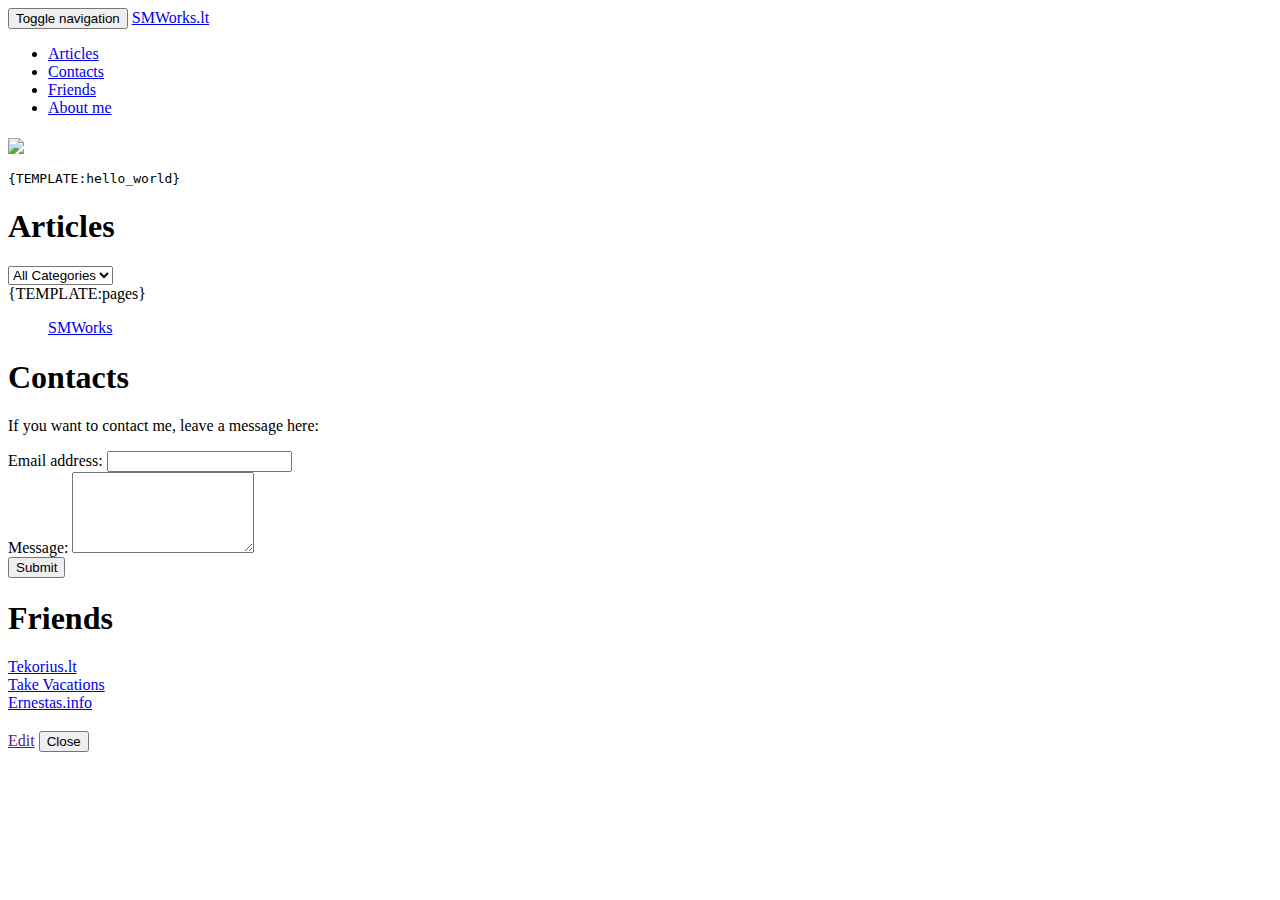
==== assets/templates/index.html @ f9bead87 "First commit, added main project files" ====
<!DOCTYPE html>
<html lang="en">
<head>
    <meta charset="utf-8">
    <meta http-equiv="X-UA-Compatible" content="IE=edge">
    <meta name="viewport" content="width=device-width, initial-scale=1">
    <!-- The above 3 meta tags *must* come first in the head; any other head content must come *after* these tags -->
    <meta name="description" content="Personal website">
    <meta name="author" content="Martynas Šustavičius">
    <meta property="og:url" content="{FB_URL}"/>
    <meta property="og:title" content="{FB_TITLE}"/>
    <meta property="og:description" content="{FB_DESCRIPTION}"/>
    <meta property="og:image" content="{FB_IMAGE}"/>
    <meta property="fb:app_id" content="{FB_APP_ID}"/>
    <meta property="og:type" content="{FB_TYPE}"/>
    <base href="/"/>
    <title>{TITLE}</title>
    <link rel="shortcut icon" href="{ASSETS}/img/smworks.png" type="image/png"/>
    <!-- Bootstrap core CSS -->
    <link href="{ASSETS}/bootstrap/css/bootstrap.min.css" rel="stylesheet">
    <!-- IE10 viewport hack for Surface/desktop Windows 8 bug -->
    <link href="{ASSETS}/css/ie10-viewport-bug-workaround.css" rel="stylesheet">
    <!-- Custom style for SMWorks -->
    <link href="{ASSETS}/css/smworks.css" rel="stylesheet">
    <link rel="stylesheet" href="{ASSETS}/highlight/styles/darcula.css">
    <!-- HTML5 shim and Respond.js for IE8 support of HTML5 elements and media queries -->
    <!--[if lt IE 9]>
    <script src="https://oss.maxcdn.com/html5shiv/3.7.3/html5shiv.min.js"></script>
    <script src="https://oss.maxcdn.com/respond/1.4.2/respond.min.js"></script>
    <![endif]-->
    <script src="{ASSETS}/jquery/jquery-3.1.1.min.js"></script>
    <script>window.jQuery || document.write('<script src="{ASSETS}/jquery/jquery-3.1.1.min.js"><\/script>')</script>
    <script src="{ASSETS}/bootstrap/js/bootstrap.min.js"></script>
    <!-- IE10 viewport hack for Surface/desktop Windows 8 bug -->
    <script src="{ASSETS}/js/ie10-viewport-bug-workaround.js"></script>
    <!-- Highlight library for highlighting source code -->
    <script src="{ASSETS}/highlight/highlight.pack.js"></script>
    <script type="application/javascript">
        hljs.initHighlightingOnLoad();
    </script>
</head>
<body>
<nav class="navbar navbar-inverse navbar-fixed-top">
    <div class="container">
        <div class="navbar-header">
            <button type="button" class="navbar-toggle collapsed" data-toggle="collapse" data-target="#navbar"
                    aria-expanded="false" aria-controls="navbar">
                <span class="sr-only">Toggle navigation</span>
                <span class="icon-bar"></span>
                <span class="icon-bar"></span>
                <span class="icon-bar"></span>
            </button>
            <a class="navbar-brand menu" href="home">SMWorks.lt</a>
        </div>
        <div id="navbar" class="collapse navbar-collapse">
            <ul class="nav navbar-nav">
                <li><a class="menu" href="articles">Articles</a></li>
                <li><a class="menu" href="contacts">Contacts</a></li>
                <li><a class="menu" href="friends">Friends</a></li>
                <li><a href="/about.html">About me</a></li>
            </ul>
        </div>
    </div>
</nav>

<header id="home" class="container content-center">
    <h1></h1>
    <div class="row">
        <div class="col-lg-offset-3 col-lg-6">
            <img class="img-responsive center-block" src="{ASSETS}/img/smworks.png"/>
        </div>
    </div>

</header>

<section class="container content-center">

    <div class="row">
        <div class="col-lg-offset-3 col-lg-6 content-left">
            <pre><code>{TEMPLATE:hello_world}</code></pre>
        </div>
    </div>

</section>

<section id="articles" class="container">

    <div class="row">
        <div class="col-lg-6 col-lg-offset-3">
            <div class="panel panel-default">
                <div class="panel-heading">
                    <div class="row negative-margin-bottom-10">
                        <div class="col-lg-6">
                            <h1>Articles</h1>
                        </div>
                        <div class="col-lg-6">
                            <select id="category" class="form-control">
                                <option value="-1">All Categories</option>
                                {CATEGORIES}
                            </select>
                        </div>
                    </div>
                </div>
                <div class="panel-body">
                    {TEMPLATE:pages}
                </div>
            </div>
        </div>
        <div id="fb-page" class="col-lg-3">
            <div class="fb-page" data-href="https://www.facebook.com/smworks.lt/" data-tabs="timeline"
                 data-small-header="false" data-adapt-container-width="true" data-hide-cover="false"
                 data-show-facepile="true" data-height="800">
                <blockquote cite="https://www.facebook.com/smworks.lt/" class="fb-xfbml-parse-ignore"><a
                        href="https://www.facebook.com/smworks.lt/">SMWorks</a></blockquote>
            </div>
        </div>
    </div>

</section>

<section id="contacts" class="container">

    <div class="row">
        <div class="col-lg-6 col-lg-offset-3">
            <div class="panel panel-default">
                <div class="panel-heading">
                    <h1>Contacts</h1>
                </div>
                <div class="panel-body">
                    <p class="lead">If you want to contact me, leave a message here:</p>
                    <form id="contact-form">
                        <div class="form-group">
                            <label for="email">Email address:</label>
                            <input type="email" class="form-control" id="email" required>
                        </div>
                        <div class="form-group">
                            <label for="message">Message:</label>
                            <textarea class="form-control" rows="5" id="message" required></textarea>
                        </div>
                        <button type="submit" class="btn btn-default">Submit</button>
                    </form>
                </div>
            </div>

        </div>
    </div>

</section>

<section id="friends" class="container">
    <div class="row">
        <div class="col-lg-6 col-lg-offset-3">
            <div class="panel panel-default">
                <div class="panel-heading">
                    <h1>Friends</h1>
                </div>
                <div class="panel-body">
                    <p>
                        <a href="http://tekorius.lt"><span class="glyphicon glyphicon-link" aria-hidden="true"></span>
                            Tekorius.lt</a><br/>
                        <a href="https://takevacations.eu"><span class="glyphicon glyphicon-link"
                                                                 aria-hidden="true"></span> Take Vacations</a><br/>
                        <a href="https://ernestas.info"><span class="glyphicon glyphicon-link"
                                                              aria-hidden="true"></span> Ernestas.info</a>
                    </p>
                </div>
            </div>
        </div>
    </div>
</section>

<!--<footer class="container content-center">-->
<!--&lt;!&ndash;<div class="row">&ndash;&gt;-->
<!--&lt;!&ndash;Page generated in {GEN_TIME} seconds&ndash;&gt;-->
<!--&lt;!&ndash;</div>&ndash;&gt;-->
<!--<div class="row">-->
<!--<div-->
<!--class="fb-like col-lg-6 col-lg-offset-3"-->
<!--data-share="true"-->
<!--data-width="100"-->
<!--data-show-faces="true">-->
<!--</div>-->
<!--</div>-->
<!--</footer>-->

<div id="page-window" class="modal fade" tabindex="-1" aria-labelledby="page-window-label">
    <div class="modal-dialog" role="document">
        <div class="modal-content">
            <div class="modal-header">
                <h3 id="page-title" class="modal-title pull-left"></h3>
                <a id="edit-link" tabindex="-1" class="btn btn-default pull-right" href="">Edit</a>
                <button type="button" class="btn btn-default pull-right" data-dismiss="modal">Close</button>
            </div>
            <div class="modal-body">
                <div id="page-content">
                    <div class="pre-loader"></div>
                </div>
            </div>
            <div class="modal-footer">
                <div id="social"></div>
            </div>
        </div>
    </div>
</div>

<!-- Custom script for SMWorks -->
<script src="{ASSETS}/js/smworks.js"></script>
</body>
</html>
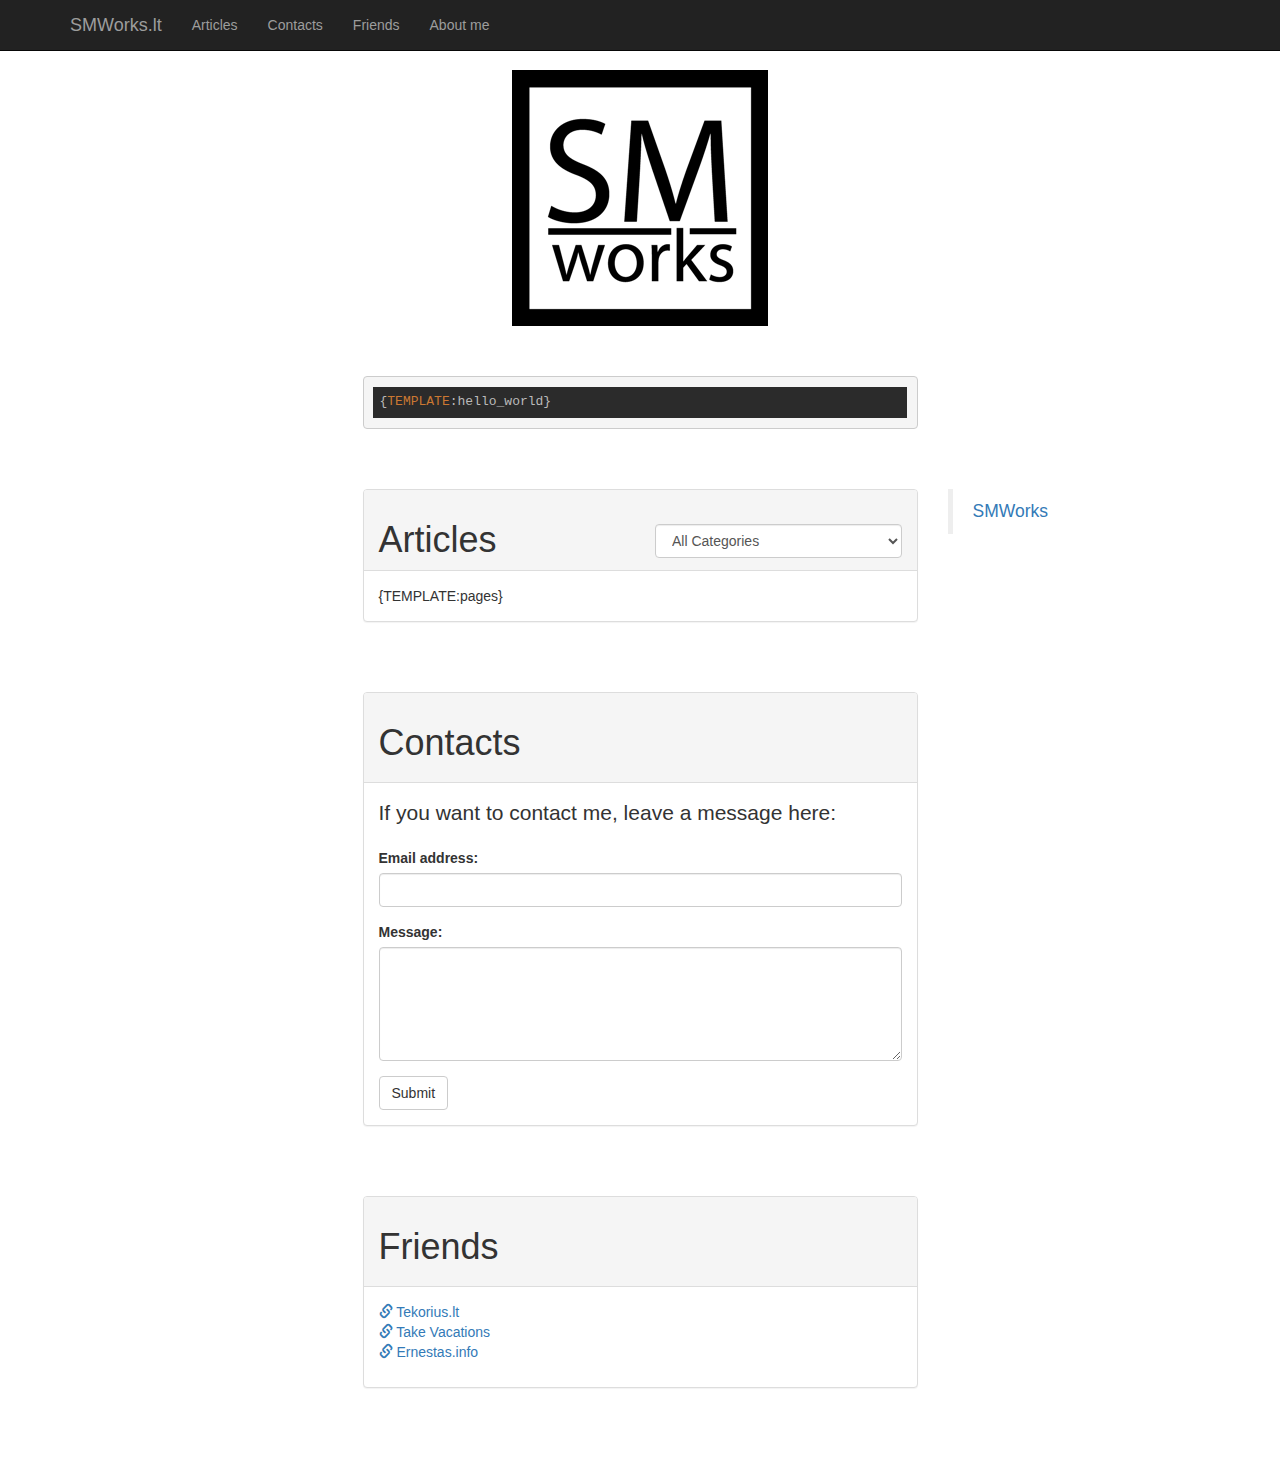
==== commit abcdd916: "Fixed SQ issues" ====
--- a/assets/templates/index.html
+++ b/assets/templates/index.html
@@ -15,26 +15,26 @@
     <meta property="og:type" content="{FB_TYPE}"/>
     <base href="/"/>
     <title>{TITLE}</title>
-    <link rel="shortcut icon" href="{ASSETS}/img/smworks.png" type="image/png"/>
+    <link rel="shortcut icon" href="/assets/img/smworks.png" type="image/png"/>
     <!-- Bootstrap core CSS -->
-    <link href="{ASSETS}/bootstrap/css/bootstrap.min.css" rel="stylesheet">
+    <link href="/assets/bootstrap/css/bootstrap.min.css" rel="stylesheet">
     <!-- IE10 viewport hack for Surface/desktop Windows 8 bug -->
-    <link href="{ASSETS}/css/ie10-viewport-bug-workaround.css" rel="stylesheet">
+    <link href="/assets/css/ie10-viewport-bug-workaround.css" rel="stylesheet">
     <!-- Custom style for SMWorks -->
-    <link href="{ASSETS}/css/smworks.css" rel="stylesheet">
-    <link rel="stylesheet" href="{ASSETS}/highlight/styles/darcula.css">
+    <link href="/assets/css/smworks.css" rel="stylesheet">
+    <link rel="stylesheet" href="/assets/highlight/styles/darcula.css">
     <!-- HTML5 shim and Respond.js for IE8 support of HTML5 elements and media queries -->
     <!--[if lt IE 9]>
     <script src="https://oss.maxcdn.com/html5shiv/3.7.3/html5shiv.min.js"></script>
     <script src="https://oss.maxcdn.com/respond/1.4.2/respond.min.js"></script>
     <![endif]-->
-    <script src="{ASSETS}/jquery/jquery-3.1.1.min.js"></script>
-    <script>window.jQuery || document.write('<script src="{ASSETS}/jquery/jquery-3.1.1.min.js"><\/script>')</script>
-    <script src="{ASSETS}/bootstrap/js/bootstrap.min.js"></script>
+    <script src="/assets/jquery/jquery-3.1.1.min.js"></script>
+    <script>window.jQuery || document.write('<script src="/assets/jquery/jquery-3.1.1.min.js"><\/script>')</script>
+    <script src="/assets/bootstrap/js/bootstrap.min.js"></script>
     <!-- IE10 viewport hack for Surface/desktop Windows 8 bug -->
-    <script src="{ASSETS}/js/ie10-viewport-bug-workaround.js"></script>
+    <script src="/assets/js/ie10-viewport-bug-workaround.js"></script>
     <!-- Highlight library for highlighting source code -->
-    <script src="{ASSETS}/highlight/highlight.pack.js"></script>
+    <script src="/assets/highlight/highlight.pack.js"></script>
     <script type="application/javascript">
         hljs.initHighlightingOnLoad();
     </script>
@@ -50,13 +50,13 @@
                 <span class="icon-bar"></span>
                 <span class="icon-bar"></span>
             </button>
-            <a class="navbar-brand menu" href="home">SMWorks.lt</a>
+            <a class="navbar-brand menu" data-id="home" href="#">SMWorks.lt</a>
         </div>
         <div id="navbar" class="collapse navbar-collapse">
             <ul class="nav navbar-nav">
-                <li><a class="menu" href="articles">Articles</a></li>
-                <li><a class="menu" href="contacts">Contacts</a></li>
-                <li><a class="menu" href="friends">Friends</a></li>
+                <li><a class="menu" data-id="articles" href="#">Articles</a></li>
+                <li><a class="menu" data-id="contacts" href="#">Contacts</a></li>
+                <li><a class="menu" data-id="friends" href="#">Friends</a></li>
                 <li><a href="/about.html">About me</a></li>
             </ul>
         </div>
@@ -67,7 +67,7 @@
     <h1></h1>
     <div class="row">
         <div class="col-lg-offset-3 col-lg-6">
-            <img class="img-responsive center-block" src="{ASSETS}/img/smworks.png"/>
+            <img class="img-responsive center-block" src="/assets/img/smworks.png"/>
         </div>
     </div>
 
@@ -84,7 +84,6 @@
 </section>
 
 <section id="articles" class="container">
-
     <div class="row">
         <div class="col-lg-6 col-lg-offset-3">
             <div class="panel panel-default">
@@ -94,7 +93,7 @@
                             <h1>Articles</h1>
                         </div>
                         <div class="col-lg-6">
-                            <select id="category" class="form-control">
+                            <select id="category" class="form-control" title="Categories">
                                 <option value="-1">All Categories</option>
                                 {CATEGORIES}
                             </select>
@@ -115,11 +114,9 @@
             </div>
         </div>
     </div>
-
 </section>
 
 <section id="contacts" class="container">
-
     <div class="row">
         <div class="col-lg-6 col-lg-offset-3">
             <div class="panel panel-default">
@@ -144,7 +141,6 @@
 
         </div>
     </div>
-
 </section>
 
 <section id="friends" class="container">
@@ -204,6 +200,6 @@
 </div>
 
 <!-- Custom script for SMWorks -->
-<script src="{ASSETS}/js/smworks.js"></script>
+<script src="/assets/js/smworks.js"></script>
 </body>
 </html>--- a/assets/css/ie10-viewport-bug-workaround.css
+++ b/assets/css/ie10-viewport-bug-workaround.css
@@ -0,0 +1,13 @@
+/*!
+ * IE10 viewport hack for Surface/desktop Windows 8 bug
+ * Copyright 2014-2015 Twitter, Inc.
+ * Licensed under MIT (https://github.com/twbs/bootstrap/blob/master/LICENSE)
+ */
+
+/*
+ * See the Getting Started docs for more information:
+ * http://getbootstrap.com/getting-started/#support-ie10-width
+ */
+@-ms-viewport     { width: device-width; }
+@-o-viewport      { width: device-width; }
+@viewport         { width: device-width; }
--- a/assets/css/smworks.css
+++ b/assets/css/smworks.css
@@ -0,0 +1,81 @@
+body {
+    padding-bottom: 50px;
+}
+
+section, header, footer {
+    padding-top: 50px;
+}
+
+.content-center {
+    text-align: center;
+}
+
+.content-left {
+    text-align: left;
+}
+
+/* Pre-loader icon with spinning animation */
+.pre-loader {
+    margin-left: auto;
+    margin-right: auto;
+    border: 8px solid #f3f3f3; /* Light grey */
+    border-top: 8px solid #3498db; /* Blue */
+    border-radius: 50%;
+    width: 60px;
+    height: 60px;
+    animation: spin 2s linear infinite;
+}
+
+@keyframes spin {
+    0% {
+        transform: rotate(0deg);
+    }
+    100% {
+        transform: rotate(360deg);
+    }
+}
+
+/* Fix for moving navbar when modal is opened. */
+.modal-open .navbar-fixed-top,
+.modal-open .navbar-fixed-bottom {
+    padding-right: 17px;
+}
+
+/* Custom bootstrap modal width */
+.modal .modal-dialog {
+    width: 80%;
+}
+
+@media (max-width: 764px) {
+
+    .modal .modal-dialog {
+        width: 100%;
+        height: 100%;
+        margin: 0;
+        padding: 0;
+    }
+    .modal .modal-content {
+        height: auto;
+        min-height: 100%;
+        border-radius: 0;
+    }
+}
+
+#tinyMCE {
+    margin-left: auto;
+    margin-right: auto;
+}
+
+#category {
+    margin-top: 24px;
+    margin-bottom: 12px;
+}
+
+.negative-margin-bottom-10 {
+    margin-bottom: -10px;
+}
+
+#social {
+    margin-top: 8px;
+    margin-bottom: 8px;
+}--- a/assets/highlight/styles/darcula.css
+++ b/assets/highlight/styles/darcula.css
@@ -0,0 +1,77 @@
+/*
+
+Darcula color scheme from the JetBrains family of IDEs
+
+*/
+
+
+.hljs {
+  display: block;
+  overflow-x: auto;
+  padding: 0.5em;
+  background: #2b2b2b;
+}
+
+.hljs {
+  color: #bababa;
+}
+
+.hljs-strong,
+.hljs-emphasis {
+  color: #a8a8a2;
+}
+
+.hljs-bullet,
+.hljs-quote,
+.hljs-link,
+.hljs-number,
+.hljs-regexp,
+.hljs-literal {
+  color: #6896ba;
+}
+
+.hljs-code,
+.hljs-selector-class {
+  color: #a6e22e;
+}
+
+.hljs-emphasis {
+  font-style: italic;
+}
+
+.hljs-keyword,
+.hljs-selector-tag,
+.hljs-section,
+.hljs-attribute,
+.hljs-name,
+.hljs-variable {
+  color: #cb7832;
+}
+
+.hljs-params {
+  color: #b9b9b9;
+}
+
+.hljs-string {
+  color: #6a8759;
+}
+
+.hljs-subst,
+.hljs-type,
+.hljs-built_in,
+.hljs-builtin-name,
+.hljs-symbol,
+.hljs-selector-id,
+.hljs-selector-attr,
+.hljs-selector-pseudo,
+.hljs-template-tag,
+.hljs-template-variable,
+.hljs-addition {
+  color: #e0c46c;
+}
+
+.hljs-comment,
+.hljs-deletion,
+.hljs-meta {
+  color: #7f7f7f;
+}
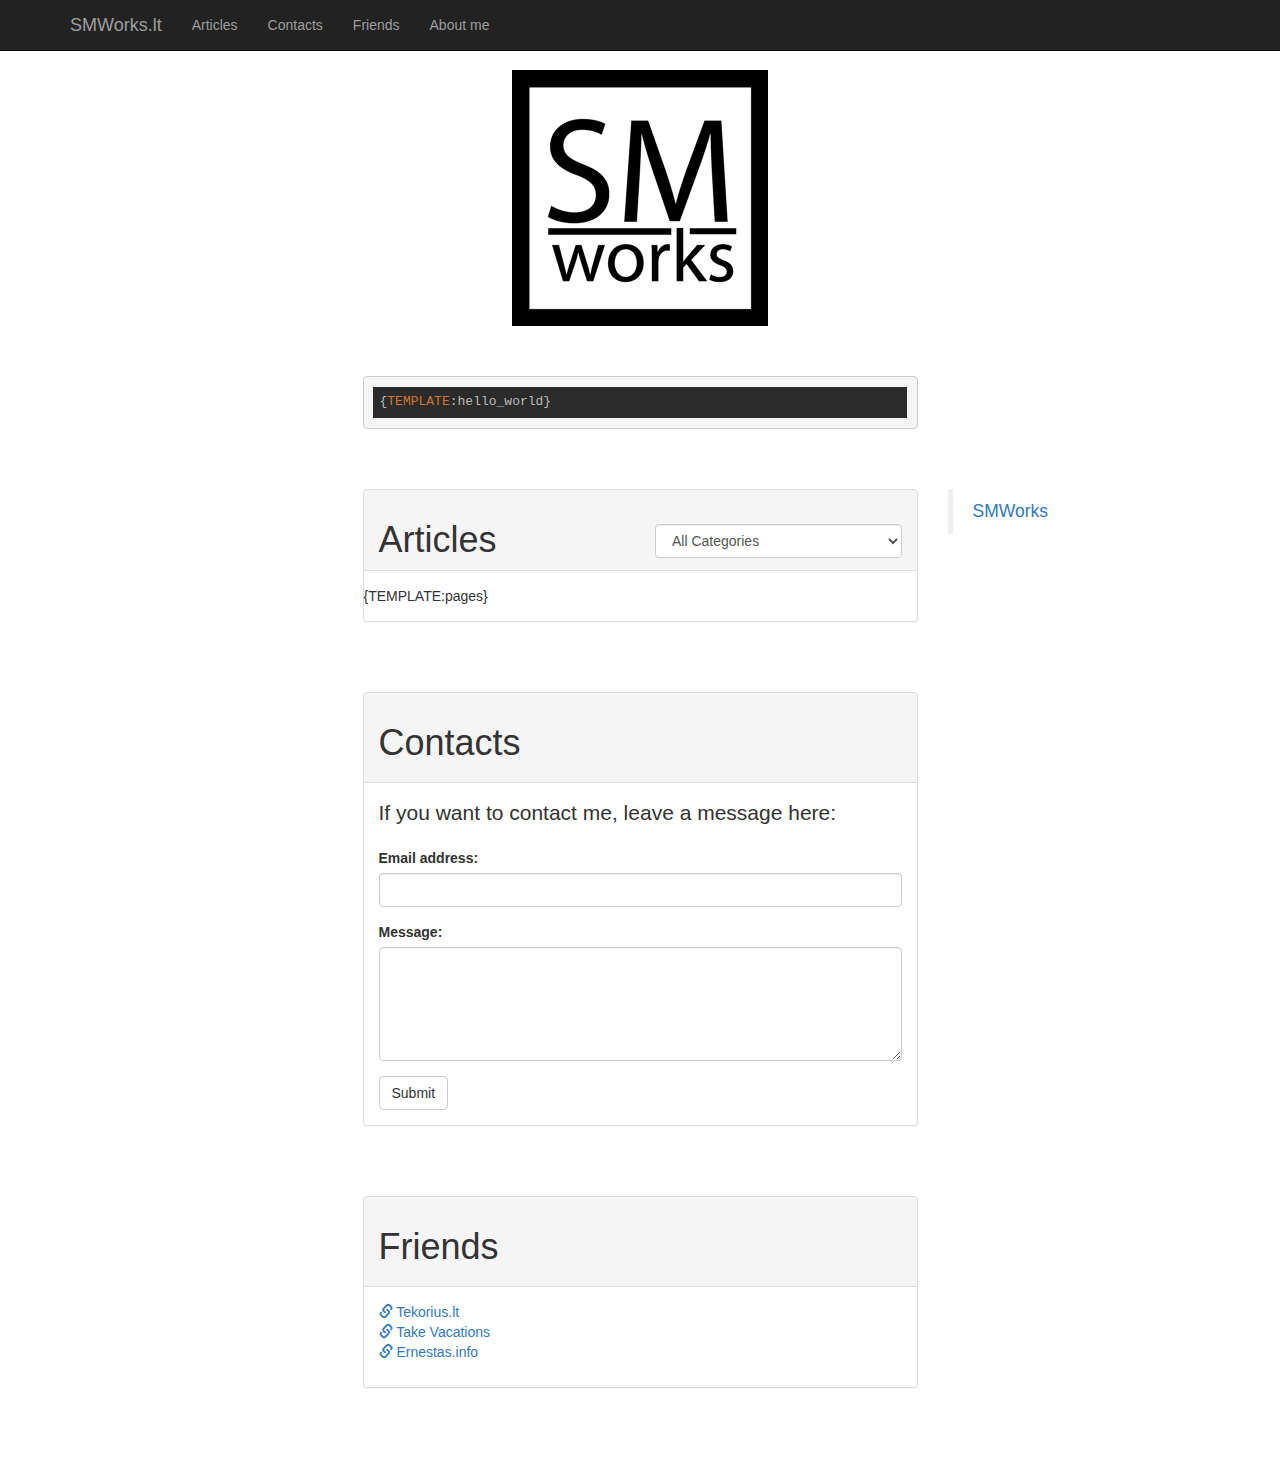
==== commit feba8531: "Category selection fix" ====
--- a/assets/templates/index.html
+++ b/assets/templates/index.html
@@ -1,3 +1,4 @@
+<!-- Page generated in {GEN_TIME} seconds -->
 <!DOCTYPE html>
 <html lang="en">
 <head>
@@ -67,7 +68,7 @@
     <h1></h1>
     <div class="row">
         <div class="col-lg-offset-3 col-lg-6">
-            <img class="img-responsive center-block" src="/assets/img/smworks.png"/>
+            <img class="img-responsive center-block" src="/assets/img/smworks.png" alt="SMWorks logo"/>
         </div>
     </div>
 
@@ -101,7 +102,9 @@
                     </div>
                 </div>
                 <div class="panel-body">
-                    {TEMPLATE:pages}
+                    <div class="row">
+                        {TEMPLATE:pages}
+                    </div>
                 </div>
             </div>
         </div>
@@ -165,20 +168,6 @@
     </div>
 </section>
 
-<!--<footer class="container content-center">-->
-<!--&lt;!&ndash;<div class="row">&ndash;&gt;-->
-<!--&lt;!&ndash;Page generated in {GEN_TIME} seconds&ndash;&gt;-->
-<!--&lt;!&ndash;</div>&ndash;&gt;-->
-<!--<div class="row">-->
-<!--<div-->
-<!--class="fb-like col-lg-6 col-lg-offset-3"-->
-<!--data-share="true"-->
-<!--data-width="100"-->
-<!--data-show-faces="true">-->
-<!--</div>-->
-<!--</div>-->
-<!--</footer>-->
-
 <div id="page-window" class="modal fade" tabindex="-1" aria-labelledby="page-window-label">
     <div class="modal-dialog" role="document">
         <div class="modal-content">
--- a/assets/css/ie10-viewport-bug-workaround.css
+++ b/assets/css/ie10-viewport-bug-workaround.css
@@ -8,6 +8,14 @@
  * See the Getting Started docs for more information:
  * http://getbootstrap.com/getting-started/#support-ie10-width
  */
-@-ms-viewport     { width: device-width; }
-@-o-viewport      { width: device-width; }
-@viewport         { width: device-width; }
+@-ms-viewport {
+    width: device-width;
+}
+
+@-o-viewport {
+    width: device-width;
+}
+
+@viewport {
+    width: device-width;
+}
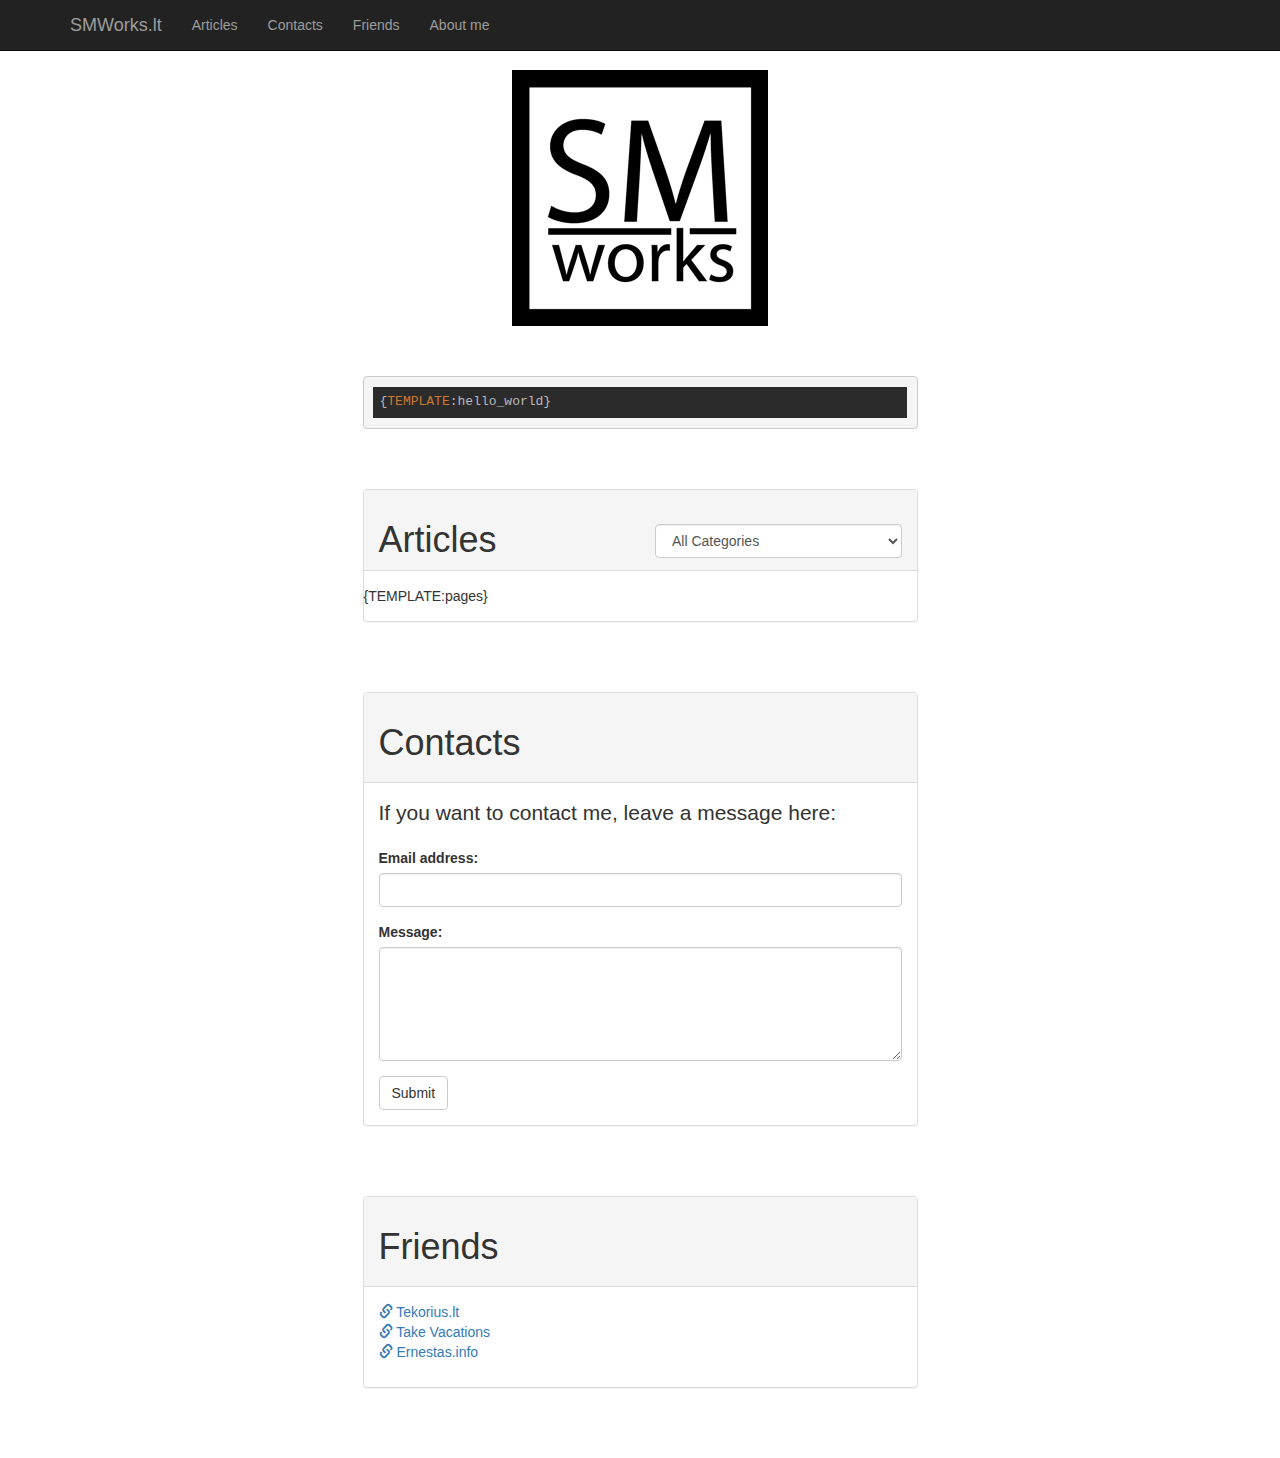
==== commit 27d1db66: "Removed FB sidebar" ====
--- a/assets/templates/index.html
+++ b/assets/templates/index.html
@@ -108,14 +108,6 @@
                 </div>
             </div>
         </div>
-        <div id="fb-page" class="col-lg-3">
-            <div class="fb-page" data-href="https://www.facebook.com/smworks.lt/" data-tabs="timeline"
-                 data-small-header="false" data-adapt-container-width="true" data-hide-cover="false"
-                 data-show-facepile="true" data-height="800">
-                <blockquote cite="https://www.facebook.com/smworks.lt/" class="fb-xfbml-parse-ignore"><a
-                        href="https://www.facebook.com/smworks.lt/">SMWorks</a></blockquote>
-            </div>
-        </div>
     </div>
 </section>
 
@@ -168,7 +160,7 @@
     </div>
 </section>
 
-<div id="page-window" class="modal fade" tabindex="-1" aria-labelledby="page-window-label">
+<div id="page-window" class="modal fade fullscreen" tabindex="-1" aria-labelledby="page-window-label">
     <div class="modal-dialog" role="document">
         <div class="modal-content">
             <div class="modal-header">
--- a/assets/css/smworks.css
+++ b/assets/css/smworks.css
@@ -4,6 +4,13 @@
 
 section, header, footer {
     padding-top: 50px;
+}
+
+/* Make h3 smaller on mobiles */
+@media screen and (max-width: 768px) {
+    h3 {
+        font-size: 14px;
+    }
 }
 
 .content-center {
@@ -35,32 +42,6 @@
     }
 }
 
-/* Fix for moving navbar when modal is opened. */
-.modal-open .navbar-fixed-top,
-.modal-open .navbar-fixed-bottom {
-    padding-right: 17px;
-}
-
-/* Custom bootstrap modal width */
-.modal .modal-dialog {
-    width: 80%;
-}
-
-@media (max-width: 764px) {
-
-    .modal .modal-dialog {
-        width: 100%;
-        height: 100%;
-        margin: 0;
-        padding: 0;
-    }
-    .modal .modal-content {
-        height: auto;
-        min-height: 100%;
-        border-radius: 0;
-    }
-}
-
 #tinyMCE {
     margin-left: auto;
     margin-right: auto;
@@ -78,4 +59,54 @@
 #social {
     margin-top: 8px;
     margin-bottom: 8px;
+}
+
+/* Full screen modal */
+.fullscreen .modal-dialog {
+    margin: 0 0 0 0;
+    width: 100%;
+    height: 100%;
+    min-height: 100%;
+    padding: 0;
+    color: #333;
+}
+
+.fullscreen .modal-content {
+    height: 100%;
+    min-height: 100%;
+    border-radius: 0;
+    color: #333;
+    background: rgba(255, 255, 255, 1);
+    overflow: auto;
+}
+
+.fullscreen .modal-body ul {
+    padding: 100px 0 0 0;
+}
+
+.fullscreen .modal-body li {
+    padding: 10px 0 10px 0;
+}
+
+.fullscreen .modal-body a {
+    color: #333;
+    font-size: 300%;
+}
+
+@media (max-width: 480px) {
+    .fullscreen .modal-body ul {
+        padding: 30px 0 0 0;
+        overflow: auto;
+    }
+
+    .fullscreen .modal-body li {
+        padding: 4px 0 4px 0;
+    }
+
+    .fullscreen .modal-body a {
+        color: #333;
+        font-size: 200%;
+        text-transform: uppercase;
+        font-weight: 700;
+    }
 }